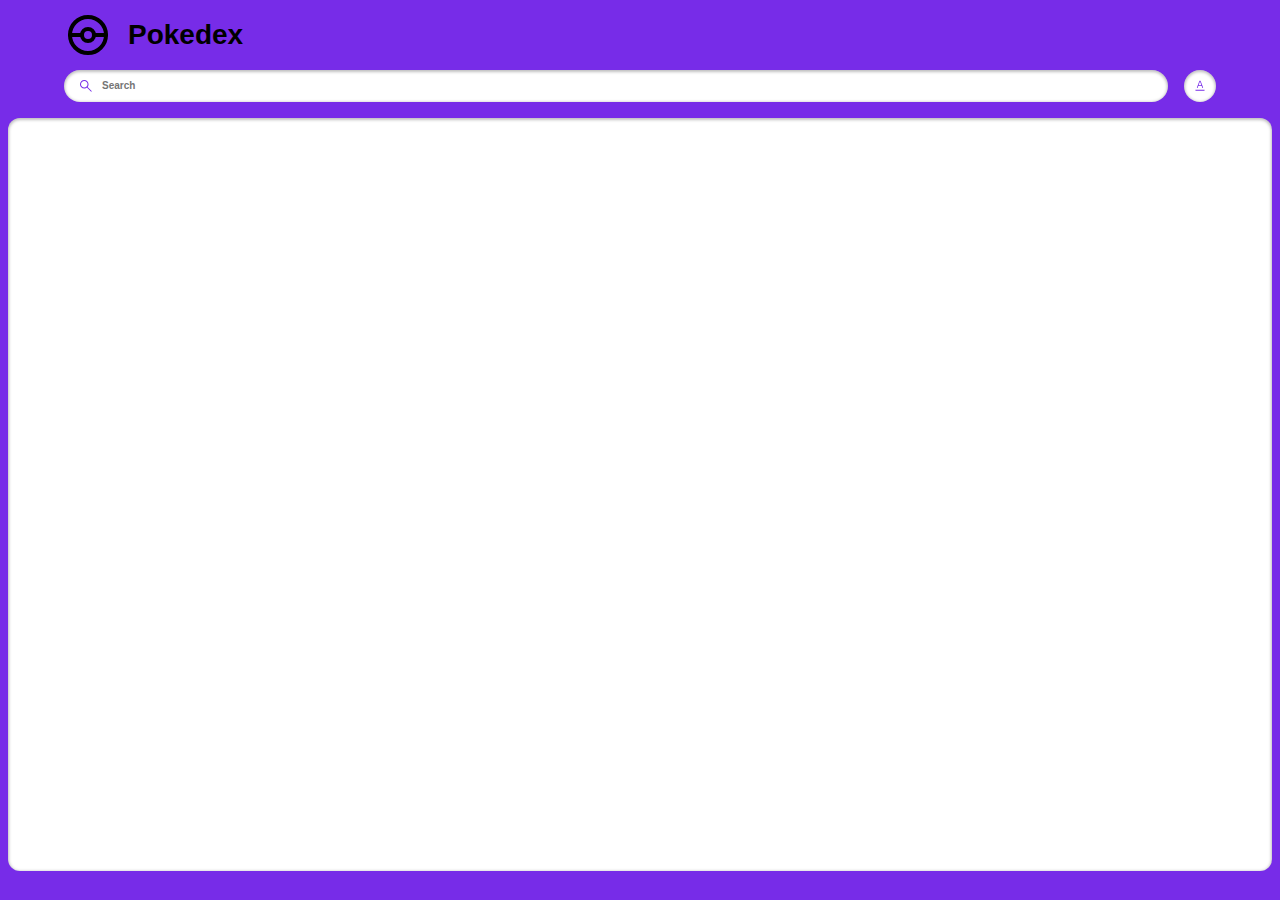
==== MyPokedex/index.html @ 63f2f7e9 "Add files via upload" ====
<!DOCTYPE html>
<html lang="en">
  <head>
    <meta charset="UTF-8" />
    <meta name="viewport" content="width=device-width, initial-scale=1.0" />
    <title>Document</title>
    <link rel="stylesheet" href="style.css" />
    <script src="./pokemon.js" defer></script>
    <script src="./search.js" defer></script>
  </head>
  <body>
    <main class="main">
      <header class="header home">
        <div class="container">
          <div class="logo-wrapper">
            <img src="./assets/pokeball.svg" alt="pokeball" />
            <h1 style="color:black">Pokedex</h1>
          </div>
          <div class="search-wrapper">
            <div class="search-wrap">
              <img
                src="./assets/search.svg"
                alt="search icon"
                class="search-icon"
              />
              <input
                type="text"
                class="search-input body3-fonts"
                placeholder="Search"
                id="search-input"
              />
              <img
                src="./assets/cross.svg"
                alt="cross icon"
                class="search-close-icon"
                id="search-close-icon"
              />
            </div>
            <div class="sort-wrapper">
              <div class="sort-wrap">
                <img
                  src="./assets/sorting.svg"
                  alt="sorting"
                  class="sort-icon"
                  id="sort-icon"
                />
              </div>
              <div class="filter-wrapper">
                <p class="body2-fonts">Sort by:</p>
                <div class="filter-wrap">
                  <div>
                    <input
                      type="radio"
                      id="number"
                      name="filters"
                      value="number"
                      checked
                    />
                    <label for="number" class="body3-fonts">Number</label>
                  </div>
                  <div>
                    <input type="radio" id="name" name="filters" value="name" />
                    <label for="name" class="body3-fonts">Name</label>
                  </div>
                </div>
              </div>
            </div>
          </div>
        </div>
      </header>
      <section class="pokemon-list">
        <div class="container">
          <div class="list-wrapper"></div>
        </div>
        <div id="not-found-message">Pokemon not found</div>
      </section>
    </main>
  </body>
</html>
---- MyPokedex/style.css ----
:root {
  --identity-primary: #772CE8;

  --grayscale-dark: #212121;
  --grayscale-black: #000;
  --grayscale-medium: #666666;
  --grayscale-light: #e0e0e0;
  --grayscale-background: #efefef;
  --grayscale-white: #ffffff;
  --purple: #772CE8;

  --headline-font-size: 28px;
  --body1-font-size: 14px;
  --body2-font-size: 12px;
  --body3-font-size: 10px;
  --subtitle1-font-size: 14px;
  --subtitle2-font-size: 12px;
  --subtitle3-font-size: 10px;
  --caption-font-size: 14px;

  --headline-line-height: 32px;
  --common-line-height: 16px;
  --caption-line-height: 12px;

  --font-weight-regular: 400;
  --font-weight-bold: 700;

  --drop-shadow: 0px 1px 3px 1px rgba(0, 0, 0, 0.2);
  --drop-shadow-hover: 0px 3px 12px 3px rgba(0, 0, 0, 0.2);
  --drop-shadow-inner: 0px 1px 3px 1px rgba(0, 0, 0, 0.25) inset;
}

h2,
h3,
h4,
.body1-fonts,
.body2-fonts,
.body3-fonts {
  line-height: var(--common-line-height);
}

h1 {
  font-size: var(--headline-font-size);
  line-height: var(--headline-line-height);
}

h2 {
  font-size: var(--subtitle1-font-size);
}

h3 {
  font-size: var(--subtitle2-font-size);
}

h4 {
  font-size: var(--subtitle3-font-size);
}

.body1-fonts {
  font-size: var(--body1-font-size);
}

.body2-fonts {
  font-size: var(--body2-font-size);
}

.body3-fonts {
  font-size: var(--body3-font-size);
  font-weight: var(--font-weight-bold);
}

.caption-fonts {
  font-size: var(--caption-font-size);
  line-height: var(--caption-line-height);
  font-weight: var(--font-weight-bold);
}

input:focus-visible {
  outline: 0;
}

.featured-img a.arrow.hidden {
  display: none;
}

body {
  margin: 0;
  height: 100vh;
  width: 100vw;
  box-sizing: border-box;
  font-family: "Poppins", sans-serif;
}

.main {
  margin: 0;
  padding: 0;
  background-color: var(--identity-primary);
  height: 100vh;
  width: 100vw;
  display: flex;
  flex-direction: column;
  align-items: center;
  gap: 1rem;
}

.header.home {
  width: 90%;
}

.container {
  width: 100%;
  margin: 0;
}

.logo-wrapper {
  display: flex;
  align-items: center;
}

.logo-wrapper > h1 {
  color: var(--grayscale-white);
}

.logo-wrapper > img {
  margin-right: 16px;
}

.search-wrapper,
.search-wrap {
  display: flex;
  align-items: center;
  width: 100%;
  gap: 16px;
}

.search-wrap {
  position: relative;
  background-color: var(--grayscale-white);
  border-radius: 16px;
  box-shadow: var(--drop-shadow-inner);
  height: 32px;
  gap: 8px;
}

.search-icon {
  margin-left: 16px;
}

.search-wrap svg path {
  fill: var(--identity-primary);
}

.search-wrap > input {
  width: 60%;
  border: none;
}

.sort-wrapper {
  position: relative;
}

.sort-wrap {
  background-color: var(--grayscale-white);
  border-radius: 100%;
  min-width: 2rem;
  min-height: 2rem;
  box-shadow: var(--drop-shadow-inner);
  display: flex;
  align-items: center;
  justify-content: center;
  position: relative;
}

.search-close-icon {
  position: absolute;
  right: 1rem;
  display: none;
  cursor: pointer;
}

.search-close-icon-visible {
  display: block;
}

.filter-wrapper {
  position: absolute;
  background: var(--identity-primary);
  border: 4px solid var(--identity-primary);
  border-top: 0;
  border-radius: 12px;
  padding: 0px 4px 4px 4px;
  right: 0px;
  box-shadow: var(--drop-shadow-hover);
  min-width: 113px;
  top: 40px;
  display: none;
  z-index: 5000;
}

.filter-wrapper-open {
  display: block;
}

.filter-wrapper-overlay .main::before {
  background-color: rgba(0, 0, 0, 0.4);
  width: 100%;
  height: 100%;
  position: absolute;
  left: 0;
  right: 0;
  top: 0;
  bottom: 0;
  z-index: 2;
}

.filter-wrapper > .body2-fonts {
  color: var(--grayscale-white);
  font-weight: var(--font-weight-bold);
  padding: 16px 20px;
}

.filter-wrap {
  background-color: var(--grayscale-white);
  box-shadow: var(--drop-shadow-inner);
  padding: 16px 20px;
  border-radius: 8px;
}

.filter-wrap > div {
  display: flex;
  align-items: center;
  gap: 8px;
  margin-bottom: 16px;
}

.filter-wrap > div:last-child {
  margin-bottom: 0px;
}

.filter-wrap input {
  accent-color: var(--identity-primary);
}

.pokemon-list {
  background-color: var(--grayscale-white);
  box-shadow: var(--drop-shadow-inner);
  border-radius: 0.75rem;
  min-height: calc(85.5% - 1rem);
  width: calc(100% - 1rem);
  max-height: 100px;
  overflow-y: auto;
}

.list-wrapper {
  margin: 1rem 0;
  display: flex;
  align-items: center;
  justify-content: center;
  flex-wrap: wrap;
  gap: 2rem;
}

.list-item {
  border-radius: 8px;
  box-shadow: var(--drop-shadow);
  background-color: var(--grayscale-white);
  width: 8.85rem;
  height: 8.85rem;
  text-align: center;
  text-decoration: none;
  cursor: pointer;
}

.list-item .number-wrap {
  min-height: 16px;
  text-align: right;
  padding: 0 8px;
  color: var(--grayscale-dark);
}

.list-item .name-wrap {
  border-radius: 7px;
  background-color: var(--grayscale-dark);
  padding: 24px 8px 4px 8px;
  color: var(--grayscale-light);
  margin-top: -18px;
}

.list-item .img-wrap {
  width: 72px;
  height: 72px;
  margin: auto;
}

.list-item .img-wrap img {
  width: 100%;
  height: 100%;
}

/* detail page */

.detail-main .header {
  padding: 20px 20px 24px 20px;
  position: relative;
  z-index: 2;
}

.detail-main .header-wrapper {
  display: flex;
  align-items: center;
  justify-content: space-between;
  column-gap: 15px;
  width: 200px;
}

.detail-main .header-wrap {
  display: flex;
  align-items: center;
  column-gap: 8px;
}

.detail-main .back-btn-wrap {
  max-height: 32px;
}

.detail-main .back-btn-wrap path,
.detail-main .header-wrapper p,
.detail-main .header-wrapper h1 {
  fill: var(--grayscale-white);
  color: var(--grayscale-white);
}

.detail-main .pokemon-id-wrap p {
  font-weight: var(--font-weight-bold);
}

.detail-img-wrapper {
  width: 200px;
  height: 200px;
  margin: auto;
  position: relative;
  z-index: 3;
}

.detail-img-wrapper img {
  width: 100%;
  height: 100%;
}

.detail-card-detail-wrapper {
  border-radius: 8px;
  background-color: var(--grayscale-white);
  box-shadow: var(--drop-shadow-inner);
  padding: 56px 20px 20px 20px;
  margin-top: -50px;
  display: flex;
  flex-direction: column;
  position: relative;
  z-index: 2;
}

.power-wrapper {
  display: flex;
  justify-content: center;
  align-items: center;
  flex-wrap: wrap;
  gap: 16px;
}

.power-wrapper > p {
  border-radius: 10px;
  padding: 2px 8px;
  font-weight: var(--font-weight-bold);
  color: var(--grayscale-white);
  text-transform: capitalize;
  background-color: #74cb48;
}

.pokemon-detail.move p {
  text-transform: capitalize;
  word-break: break-all;
}

.list-item .name-wrap p {
  text-transform: capitalize;
}

.detail-card-detail-wrapper .about-text {
  font-weight: var(--font-weight-bold);
  text-align: center;
}

.pokemon-detail-wrapper {
  display: flex;
  align-items: flex-end;
}

.pokemon-detail-wrapper .pokemon-detail-wrap {
  flex: 1;
  text-align: center;
  position: relative;
}

.pokemon-detail-wrap:before {
  content: "";
  background-color: var(--grayscale-light);
  width: 1px;
  height: 100%;
  position: absolute;
  right: 0;
  top: 0;
  bottom: 0;
  margin: auto;
}

.pokemon-detail-wrap:last-child::before {
  display: none;
}

.pokemon-detail {
  display: flex;
  justify-content: center;
  align-items: center;
  padding: 6px 30px;
  gap: 18px;
}

.pokemon-detail-wrapper {
  min-height: 76px;
}

.pokemon-detail.move {
  flex-direction: column;
  gap: 0;
  align-items: center;
  padding: 5px 5px;
}

.pokemon-detail-wrap > .caption-fonts {
  color: var(--grayscale-dark);
}

.pokemon-detail-wrap .straighten {
  transform: rotate(90deg);
}

.detail-card-detail-wrapper .pokemon-description {
  color: var(--grayscale-dark);
  text-align: center;
}

.stats-wrap {
  display: flex;
  align-items: center;
}

.stats-wrap p {
  color: var(--grayscale-dark);
  margin-right: 8px;
  min-width:19px;
}

.stats-wrap p.stats {
  text-align: right;
  padding-right: 8px;
  min-width: 35px;
  border-right: 1px solid var(--grayscale-light);
  font-weight: var(--font-weight-bold);
}

.stats-wrap .progress-bar {
  flex: 1;
  border-radius: 4px;
  height: 4px;
}

.stats-wrap .progress-bar::-webkit-progress-bar {
  border-radius: 4px;
}

.stats-wrap .progress-bar::-webkit-progress-value {
  border-radius: 4px;
}

.detail-bg {
  position: absolute;
  z-index: 1;
  right: 8px;
  top: 8px;
  opacity: 0.1;
}

.detail-bg path {
  fill: var(--grayscale-white);
}

div#not-found-message {
  display: none;
  position: absolute;
  left: 50%;
  top: 50%;
  transform: translate(-50%, -50%);
  font-size: 20px;
  font-weight: 600;
}

.arrow img {
  -webkit-filter: brightness(0) grayscale(1) invert(1);
  filter: brightness(0) grayscale(1) invert(1);
  width: 28px;
}

.featured-img {
  position: relative;
}

.featured-img a.arrow {
  display: inline-block;
  position: absolute;
  top: 50%;
  transform: translateY(-50%);
  z-index: 999;
}

.featured-img a.arrow.left-arrow {
  left: -2rem;
}

.featured-img a.arrow.right-arrow {
  right: -2rem;
}

.detail-main.main {
  height: max-content;
  border-color: transparent;
  background-color: transparent;
}


::-webkit-scrollbar-track
{
	-webkit-box-shadow: inset 0 0 6px rgba(0,0,0,0.3);
	border-radius: 10px;
	background-color: #F5F5F5;
}

::-webkit-scrollbar
{
	width: 12px;
	background-color: #F5F5F5;
}

::-webkit-scrollbar-thumb
{
	border-radius: 6px;
	-webkit-box-shadow: inset 0 0 6px rgba(0, 0, 0, 0.631);
	background-color: #555;
}
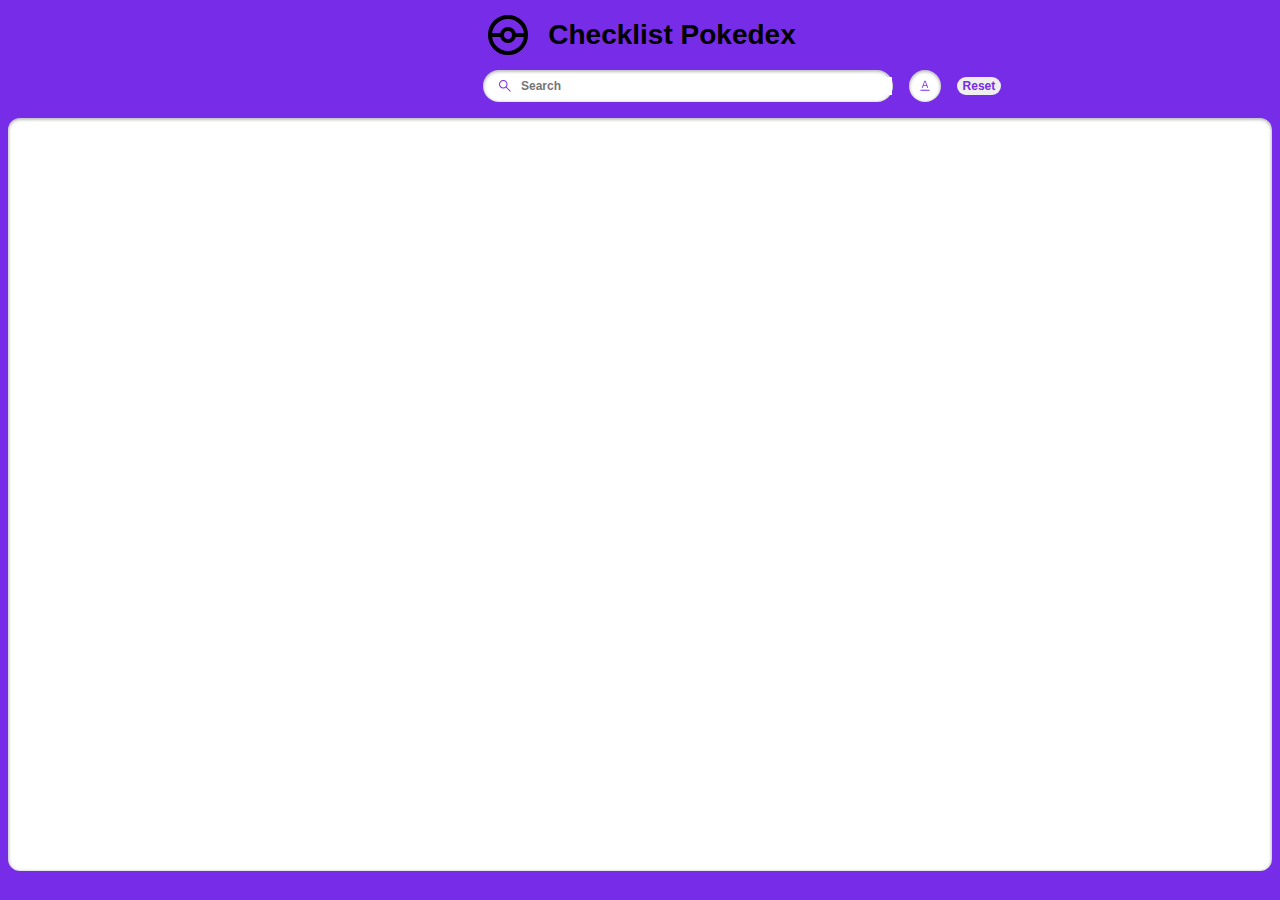
==== commit 086a2bb0: "Add files via upload" ====
--- a/MyPokedex/index.html
+++ b/MyPokedex/index.html
@@ -3,7 +3,7 @@
   <head>
     <meta charset="UTF-8" />
     <meta name="viewport" content="width=device-width, initial-scale=1.0" />
-    <title>Document</title>
+    <title>Checklist Pokedex</title>
     <link rel="stylesheet" href="style.css" />
     <script src="./pokemon.js" defer></script>
     <script src="./search.js" defer></script>
@@ -14,7 +14,7 @@
         <div class="container">
           <div class="logo-wrapper">
             <img src="./assets/pokeball.svg" alt="pokeball" />
-            <h1 style="color:black">Pokedex</h1>
+            <h1 style="color:black">Checklist Pokedex</h1>
           </div>
           <div class="search-wrapper">
             <div class="search-wrap">
@@ -51,20 +51,27 @@
                   <div>
                     <input
                       type="radio"
-                      id="number"
+                      id="name"
                       name="filters"
-                      value="number"
+                      value="name"
                       checked
                     />
+                    <label for="name" class="body3-fonts">Name</label>
+                  </div>
+                  <div>
+                    <input type="radio" id="number" name="filters" value="number" />
                     <label for="number" class="body3-fonts">Number</label>
                   </div>
                   <div>
-                    <input type="radio" id="name" name="filters" value="name" />
-                    <label for="name" class="body3-fonts">Name</label>
+                    <input type="radio" id="caught" name="filters" value="caught" />
+                    <label for="caught" class="body3-fonts">Caught</label>
                   </div>
                 </div>
               </div>
             </div>
+            <div class="reset-wrapper">
+              <button class="reset-button body3-fonts" id="reset-button">Reset</button>
+           </div>
           </div>
         </div>
       </header>
--- a/MyPokedex/style.css
+++ b/MyPokedex/style.css
@@ -11,8 +11,8 @@
 
   --headline-font-size: 28px;
   --body1-font-size: 14px;
-  --body2-font-size: 12px;
-  --body3-font-size: 10px;
+  --body2-font-size: 14px;
+  --body3-font-size: 12px;
   --subtitle1-font-size: 14px;
   --subtitle2-font-size: 12px;
   --subtitle3-font-size: 10px;
@@ -104,7 +104,7 @@
 }
 
 .header.home {
-  width: 90%;
+  width: 80%;
 }
 
 .container {
@@ -114,7 +114,8 @@
 
 .logo-wrapper {
   display: flex;
-  align-items: center;
+  justify-content: center;
+  align-items:center;
 }
 
 .logo-wrapper > h1 {
@@ -125,11 +126,18 @@
   margin-right: 16px;
 }
 
-.search-wrapper,
+.search-wrapper {
+  position: relative;
+  display: flex;
+  align-items: center;
+  width: 100%;
+  gap: 16px;
+}
 .search-wrap {
   display: flex;
   align-items: center;
-  width: 100%;
+  margin-left: 355px;
+  width: 40%;
   gap: 16px;
 }
 
@@ -151,7 +159,7 @@
 }
 
 .search-wrap > input {
-  width: 60%;
+  width: 90%;
   border: none;
 }
 
@@ -169,6 +177,11 @@
   align-items: center;
   justify-content: center;
   position: relative;
+  cursor: pointer;
+}
+
+.sort-wrap:hover {
+  background-color: var(--grayscale-light);
 }
 
 .search-close-icon {
@@ -247,7 +260,7 @@
   border-radius: 0.75rem;
   min-height: calc(85.5% - 1rem);
   width: calc(100% - 1rem);
-  max-height: 100px;
+  max-height: 80px;
   overflow-y: auto;
 }
 
@@ -269,6 +282,11 @@
   text-align: center;
   text-decoration: none;
   cursor: pointer;
+  width: 200px;
+}
+
+.list-item:hover {
+  box-shadow: 0 8px 16px 0 rgba(0,0,0,0.4);
 }
 
 .list-item .number-wrap {
@@ -276,6 +294,8 @@
   text-align: right;
   padding: 0 8px;
   color: var(--grayscale-dark);
+  display: flex;
+  justify-content: space-between;
 }
 
 .list-item .name-wrap {
@@ -283,12 +303,12 @@
   background-color: var(--grayscale-dark);
   padding: 24px 8px 4px 8px;
   color: var(--grayscale-light);
-  margin-top: -18px;
+  margin-top: -30px;
 }
 
 .list-item .img-wrap {
-  width: 72px;
-  height: 72px;
+  width: 86px;
+  height: 86px;
   margin: auto;
 }
 
@@ -308,7 +328,7 @@
 .detail-main .header-wrapper {
   display: flex;
   align-items: center;
-  justify-content: space-between;
+  justify-content:flex-end;
   column-gap: 15px;
   width: 200px;
 }
@@ -332,6 +352,11 @@
 
 .detail-main .pokemon-id-wrap p {
   font-weight: var(--font-weight-bold);
+  height: 20px;
+  width: 40px;
+  text-align: center;
+  display: flexbox;
+  margin-top: 20px;
 }
 
 .detail-img-wrapper {
@@ -352,7 +377,7 @@
   background-color: var(--grayscale-white);
   box-shadow: var(--drop-shadow-inner);
   padding: 56px 20px 20px 20px;
-  margin-top: -50px;
+  margin-top: -60px;
   display: flex;
   flex-direction: column;
   position: relative;
@@ -433,7 +458,7 @@
   flex-direction: column;
   gap: 0;
   align-items: center;
-  padding: 5px 5px;
+  padding: 0px 0px;
 }
 
 .pokemon-detail-wrap > .caption-fonts {
@@ -447,6 +472,7 @@
 .detail-card-detail-wrapper .pokemon-description {
   color: var(--grayscale-dark);
   text-align: center;
+  width: 550px;
 }
 
 .stats-wrap {
@@ -507,7 +533,7 @@
 .arrow img {
   -webkit-filter: brightness(0) grayscale(1) invert(1);
   filter: brightness(0) grayscale(1) invert(1);
-  width: 28px;
+  width: 50px;
 }
 
 .featured-img {
@@ -537,6 +563,50 @@
 }
 
 
+/* Checkbox */
+
+/* Hide the default checkbox appearance */
+.list-item .pokemon-checkbox::-webkit-checkmark {
+  display: none;
+}
+.list-item .pokemon-checkbox::-moz-checkmark {
+  display: none;
+}
+.list-item .pokemon-checkbox::checkmark {
+  display: none;
+}
+
+/* Custom */
+.list-item .pokemon-checkbox {
+  display: flex;
+
+  appearance: none;
+  -webkit-appearance: none;
+  -moz-appearance: none;
+  
+  width: 18px;
+  height: 18px;
+  background-color: var(--grayscale-light);
+  border-radius: 20px;
+  margin-left: 0px;
+  margin-top: 11px;
+  cursor: pointer;
+}
+
+.list-item .pokemon-checkbox:checked {
+  background: url('./assets/check-mark-icon.svg') center/contain no-repeat;
+}
+
+/* Style for the inner checkbox appearance */
+.list-item .pokemon-checkbox::before {
+  content: '';
+  display: inline-block;
+  width: 100%;
+  height: 100%;
+  visibility: visible;
+}
+
+/* Scrollbar */
 ::-webkit-scrollbar-track
 {
 	-webkit-box-shadow: inset 0 0 6px rgba(0,0,0,0.3);
@@ -548,11 +618,24 @@
 {
 	width: 12px;
 	background-color: #F5F5F5;
+  border-radius: 10px;
 }
 
 ::-webkit-scrollbar-thumb
 {
-	border-radius: 6px;
+	border-radius: 8px;
 	-webkit-box-shadow: inset 0 0 6px rgba(0, 0, 0, 0.631);
 	background-color: #555;
+}
+
+/* Reset Button */
+.reset-button {
+  border-radius: 10px;
+  color: var(--purple);
+  border-width: 0px;
+  cursor: pointer;
+}
+
+.reset-button:hover {
+  background-color: var(--grayscale-light);
 }